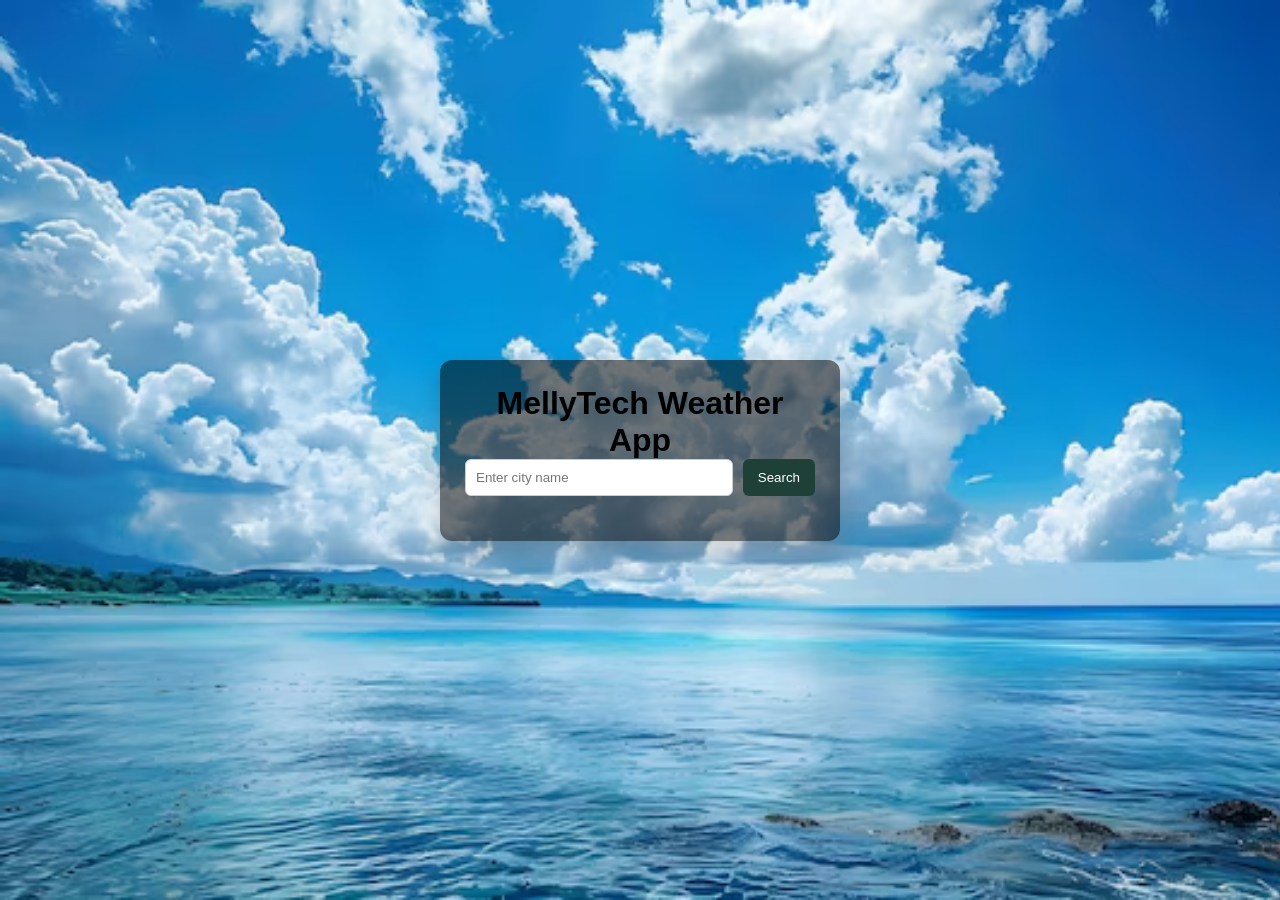
==== index.html @ 301aba03 "Add files via upload" ====
<!DOCTYPE html>
<html lang="en">
<head>
<meta charset="UTF-8">
<meta name="viewport" content="width=device-width, initial-scale=1.0">
<title>MellyTech Weather App</title>
<link rel="stylesheet" href="style.css">

</head>
<body>

<div class="weather-app">
    <h1>MellyTech Weather App</h1>

    <div class="search-box">
        <input type="text" id="cityInput" placeholder="Enter city name">
        <button onclick="getWeather()">Search</button>
    </div>

    <div class="weather-info" id="weatherInfo">
        <h2 id="cityName"></h2>
        <div class="temp" id="temperature"></div>
        <p id="description"></p>

        <div class="details">
            <span id="humidity"></span>
            <span id="wind"></span>
        </div>
    </div>
</div>

<script>

async function getWeather(){

    const city = document.getElementById("cityInput").value;

    const apiKey = "c813c9d12102635544f37dc9ee37a186";

    const url = `https://api.openweathermap.org/data/2.5/weather?q=${city}&units=metric&appid=${apiKey}`;

    try{
        const response = await fetch(url);
        const data = await response.json();

        if(data.cod === "404"){
            alert("City not found");
            return;
        }

        document.getElementById("cityName").innerText = data.name;
        document.getElementById("temperature").innerText = data.main.temp + "°C";
        document.getElementById("description").innerText = data.weather[0].description;
        document.getElementById("humidity").innerText = "Humidity: " + data.main.humidity + "%";
        document.getElementById("wind").innerText = "Wind: " + data.wind.speed + " km/h";

        document.getElementById("weatherInfo").style.display = "block";

    }catch(error){
        alert("Error fetching weather");
    }
}

</script>

</body>
</html>
---- style.css ----
*{
    margin:0;
    padding:0;
    box-sizing:border-box;
    font-family:Arial, sans-serif;
}

body{
    background:url(weather.avif);
    background-size:cover;
    height:100vh;
    display:flex;
    justify-content:center;
    align-items:center;
}

/* APP CARD */
.weather-app{
    background: rgba(0, 0, 0, 0.525);
    padding:25px;
    
    border-radius:12px;
    width:90%;
    max-width:400px;
    text-align:center;
    box-shadow:0 10px 25px rgba(0,0,0,0.2);
}

/* SEARCH */
.search-box{
    display:flex;
    gap:10px;
    margin-bottom:20px;
}

.search-box input{
    flex:1;
    padding:10px;
    border:1px solid #ccc;
    border-radius:6px;
}

.search-box button{
    padding:10px 15px;
    border:none;
    background:#1f4037;
    color:white;
    border-radius:6px;
    cursor:pointer;
}

/* WEATHER INFO */
.weather-info{
    display:none;
}

.weather-info h2{
    margin-bottom:10px;
}

.temp{
    font-size:40px;
    font-weight:bold;
}

.details{
    display:flex;
    justify-content:space-between;
    margin-top:15px;
    font-size:14px;
}

/* MOBILE */
@media(max-width:480px){
    .temp{
        font-size:32px;
    }
}
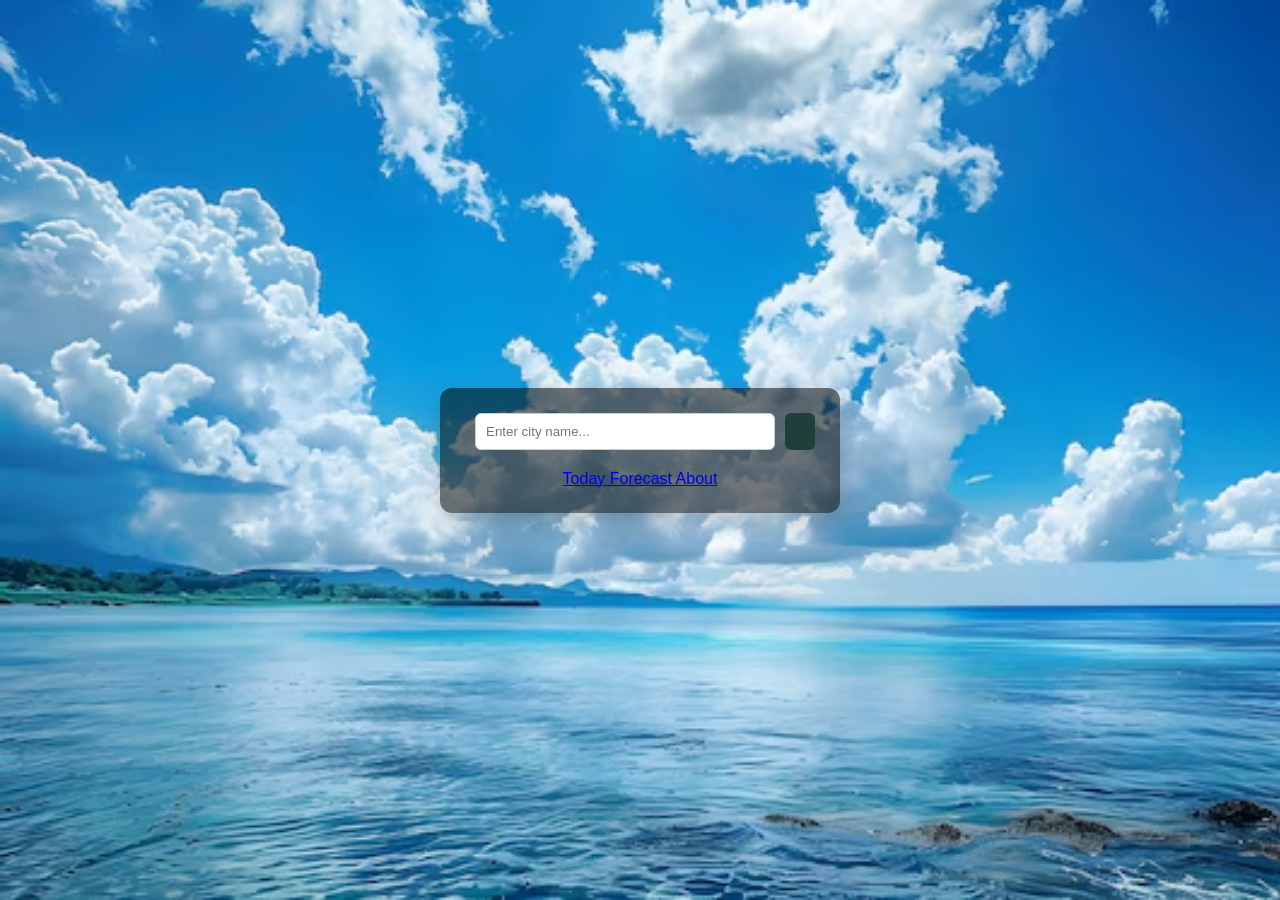
==== commit 42509914: "Update index.html" ====
--- a/index.html
+++ b/index.html
@@ -1,67 +1,128 @@
 <!DOCTYPE html>
 <html lang="en">
+
 <head>
-<meta charset="UTF-8">
-<meta name="viewport" content="width=device-width, initial-scale=1.0">
-<title>MellyTech Weather App</title>
-<link rel="stylesheet" href="style.css">
+    <meta charset="UTF-8">
+    <meta name="viewport" content="width=device-width, initial-scale=1.0">
+    <title>Modern Weather App</title>
+    <!-- Modern Typography -->
+    <link href="https://fonts.googleapis.com/css2?family=Outfit:wght@300;400;500;700&display=swap" rel="stylesheet">
+    <!-- Premium Icons -->
+    <script src="https://unpkg.com/@phosphor-icons/web"></script>
+    <link rel="stylesheet" href="style.css">
+</head>
 
-</head>
 <body>
 
-<div class="weather-app">
-    <h1>MellyTech Weather App</h1>
+    <div class="weather-app">
+        <div class="app-content">
+            <div class="search-box">
+                <i class="ph ph-map-pin location-icon"></i>
+                <input type="text" id="cityInput" placeholder="Enter city name..." autocomplete="off">
+                <button onclick="getWeather()">
+                    <i class="ph ph-magnifying-glass"></i>
+                </button>
+            </div>
 
-    <div class="search-box">
-        <input type="text" id="cityInput" placeholder="Enter city name">
-        <button onclick="getWeather()">Search</button>
+            <div class="weather-info" id="weatherInfo">
+                <img src="" alt="Weather Icon" id="weatherIcon" class="weather-icon" style="display: none;">
+                <h2 id="cityName">--</h2>
+                <div class="temp" id="temperature">--°C</div>
+                <p id="description" class="weather-desc">Ready to check the weather</p>
+
+                <div class="details">
+                    <div class="detail-item">
+                        <i class="ph ph-drop"></i>
+                        <div>
+                            <p>Humidity</p>
+                            <span id="humidity">--%</span>
+                        </div>
+                    </div>
+                    <div class="detail-item">
+                        <i class="ph ph-wind"></i>
+                        <div>
+                            <p>Wind speed</p>
+                            <span id="wind">-- km/h</span>
+                        </div>
+                    </div>
+                </div>
+            </div>
+        </div>
+
+        <nav class="bottom-nav">
+            <a href="index.html" class="active">
+                <i class="ph-fill ph-sun"></i>
+                <span>Today</span>
+            </a>
+            <a href="forecast.html">
+                <i class="ph ph-calendar-blank"></i>
+                <span>Forecast</span>
+            </a>
+            <a href="about.html">
+                <i class="ph ph-info"></i>
+                <span>About</span>
+            </a>
+        </nav>
     </div>
 
-    <div class="weather-info" id="weatherInfo">
-        <h2 id="cityName"></h2>
-        <div class="temp" id="temperature"></div>
-        <p id="description"></p>
+    <script>
+        const cityInput = document.getElementById("cityInput");
 
-        <div class="details">
-            <span id="humidity"></span>
-            <span id="wind"></span>
-        </div>
-    </div>
-</div>
+        cityInput.addEventListener("keypress", function (event) {
+            if (event.key === "Enter") {
+                event.preventDefault();
+                getWeather();
+            }
+        });
 
-<script>
+        async function getWeather() {
+            const city = cityInput.value.trim();
+            if (!city) return;
 
-async function getWeather(){
+            const apiKey = "c813c9d12102635544f37dc9ee37a186";
+            const url = `https://api.openweathermap.org/data/2.5/weather?q=${city}&units=metric&appid=${apiKey}`;
 
-    const city = document.getElementById("cityInput").value;
+            const weatherInfo = document.getElementById("weatherInfo");
+            const iconEl = document.getElementById("weatherIcon");
 
-    const apiKey = "c813c9d12102635544f37dc9ee37a186";
+            try {
+                weatherInfo.classList.add("loading");
 
-    const url = `https://api.openweathermap.org/data/2.5/weather?q=${city}&units=metric&appid=${apiKey}`;
+                const response = await fetch(url);
+                const data = await response.json();
 
-    try{
-        const response = await fetch(url);
-        const data = await response.json();
+                if (data.cod !== 200) {
+                    alert(data.message ? data.message : "City not found");
+                    weatherInfo.classList.remove("loading");
+                    return;
+                }
 
-        if(data.cod === "404"){
-            alert("City not found");
-            return;
+                document.getElementById("cityName").innerText = data.name;
+                document.getElementById("temperature").innerText = Math.round(data.main.temp) + "°C";
+
+                const desc = data.weather[0].description;
+                document.getElementById("description").innerText = desc.charAt(0).toUpperCase() + desc.slice(1);
+
+                document.getElementById("humidity").innerText = data.main.humidity + "%";
+                document.getElementById("wind").innerText = data.wind.speed.toFixed(1) + " km/h";
+
+                const iconCode = data.weather[0].icon;
+                iconEl.src = `https://openweathermap.org/img/wn/${iconCode}@4x.png`;
+                iconEl.style.display = "block";
+
+                weatherInfo.classList.remove("loading");
+                weatherInfo.classList.add("active");
+
+                weatherInfo.style.animation = 'none';
+                weatherInfo.offsetHeight;
+                weatherInfo.style.animation = null;
+
+            } catch (error) {
+                alert("Error fetching weather data. Please try again.");
+                weatherInfo.classList.remove("loading");
+            }
         }
+    </script>
+</body>
 
-        document.getElementById("cityName").innerText = data.name;
-        document.getElementById("temperature").innerText = data.main.temp + "°C";
-        document.getElementById("description").innerText = data.weather[0].description;
-        document.getElementById("humidity").innerText = "Humidity: " + data.main.humidity + "%";
-        document.getElementById("wind").innerText = "Wind: " + data.wind.speed + " km/h";
-
-        document.getElementById("weatherInfo").style.display = "block";
-
-    }catch(error){
-        alert("Error fetching weather");
-    }
-}
-
-</script>
-
-</body>
-</html>+</html>
--- a/style.css
+++ b/style.css
@@ -10,6 +10,7 @@
     background-size:cover;
     height:100vh;
     display:flex;
+    color:#fff;
     justify-content:center;
     align-items:center;
 }
@@ -18,7 +19,6 @@
 .weather-app{
     background: rgba(0, 0, 0, 0.525);
     padding:25px;
-    
     border-radius:12px;
     width:90%;
     max-width:400px;
@@ -72,7 +72,22 @@
 
 /* MOBILE */
 @media(max-width:480px){
+    .search-box button{
+        width:30%;
+    }
     .temp{
-        font-size:32px;
+        font-size:24px;
     }
-}+    .details{
+        flex-direction:column;
+        gap:8px;
+    }
+
+}
+
+
+
+
+
+
+
